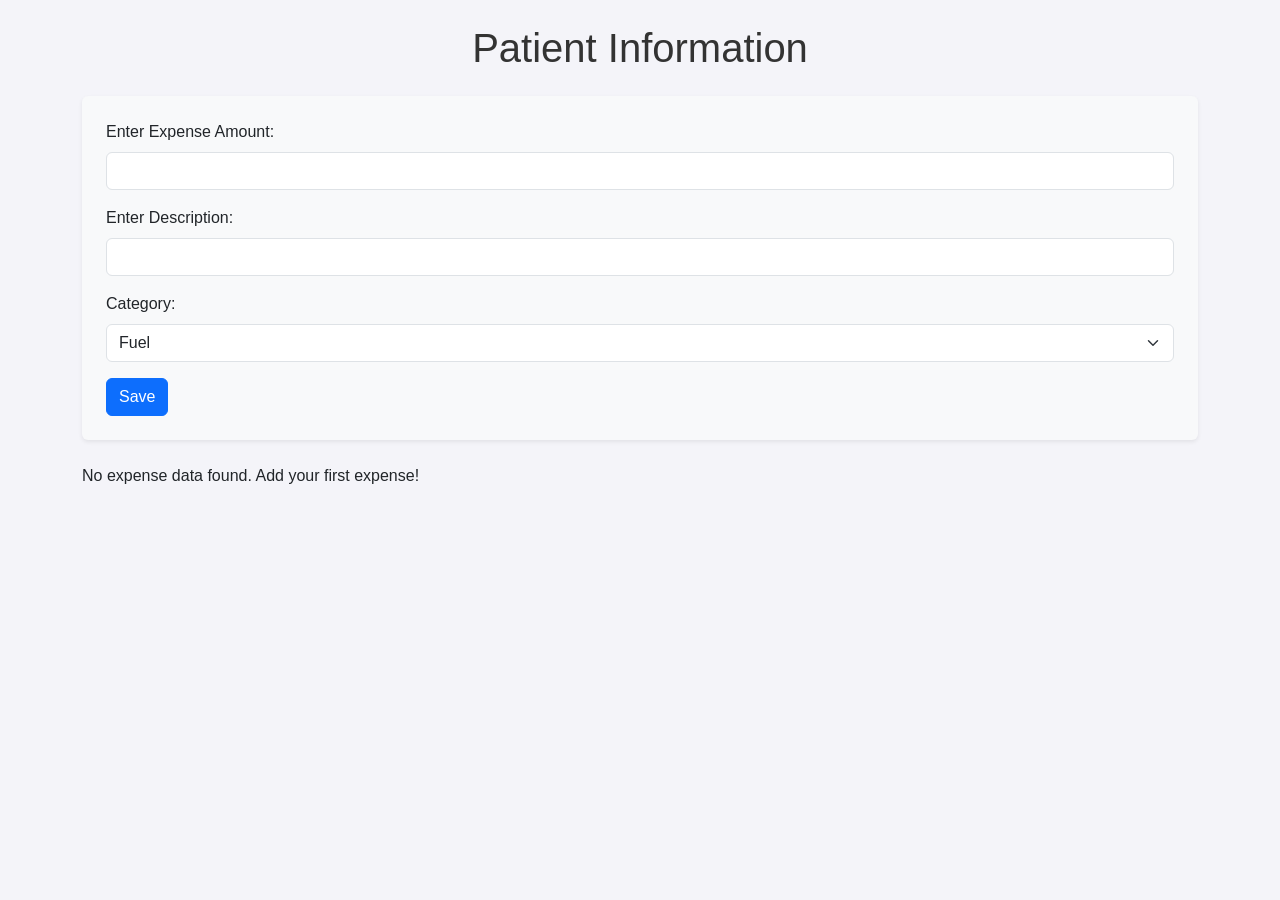
==== index.html @ bbcbdaee "Expense Tracker Created" ====
<!DOCTYPE html>
<html lang="en">
  <head>
    <meta charset="UTF-8" />
    <meta name="viewport" content="width=device-width, initial-scale=1.0" />
    <title>User Info App</title>
    <!-- Bootstrap CSS -->
    <link
      href="https://cdn.jsdelivr.net/npm/bootstrap@5.3.2/dist/css/bootstrap.min.css"
      rel="stylesheet"
    />
    <link rel="stylesheet" href="styles.css" />
  </head>
  <body>
    <h1 class="text-center my-4">Patient Information</h1>

    <div class="container">
      <div class="form-container bg-light p-4 rounded shadow-sm">
        <form id="userForm">
          <div class="mb-3">
            <label for="ChooseExpenseAmount" class="form-label"
              >Enter Expense Amount:</label
            >
            <input
              type="text"
              id="ChooseExpenseAmount"
              class="form-control"
              required
            />
          </div>
          <div class="mb-3">
            <label for="description" class="form-label"
              >Enter Description:</label
            >
            <input type="text" id="description" class="form-control" required />
          </div>
          <div class="mb-3">
            <label for="categeory" class="form-label">Category:</label>
            <select id="categeory" class="form-select" required>
              <option value="Fuel">Fuel</option>
              <option value="Wood">Wood</option>
              <option value="Cloth">Cloth</option>
              <option value="entertainment">Entertainment</option>
            </select>
          </div>
          <button type="submit" class="btn btn-primary">Save</button>
        </form>
      </div>

      <div id="output" class="output mt-4"></div>
    </div>

    <!-- Bootstrap JS -->
    <script src="https://cdn.jsdelivr.net/npm/bootstrap@5.3.2/dist/js/bootstrap.bundle.min.js"></script>
    <script src="script.js"></script>
  </body>
</html>
---- styles.css ----
body {
  font-family: Arial, sans-serif;
  background-color: #f4f4f9;
  margin: 0;
  padding: 0;
}

h1 {
  color: #333;
}

.output {
  margin-top: 30px;
}

/* Custom card styles */
.user-card {
  padding: 20px;
  border-radius: 8px;
  box-shadow: 0 4px 8px rgba(0, 0, 0, 0.1);
  margin-bottom: 20px;
  display: flex;
  justify-content: space-between;
  align-items: center;
}

.user-actions {
  display: flex;
  gap: 10px;
}
.edit-btn {
  background-color: #28a745;
  color: white;
  border: none;
  padding: 8px 12px;
  border-radius: 4px;
  cursor: pointer;
}

.edit-btn:hover {
  background-color: #218838;
}

.delete-btn {
  background-color: #dc3545;
  color: white;
  border: none;
  padding: 8px 12px;
  border-radius: 4px;
  cursor: pointer;
}

.delete-btn:hover {
  background-color: #c82333;
}
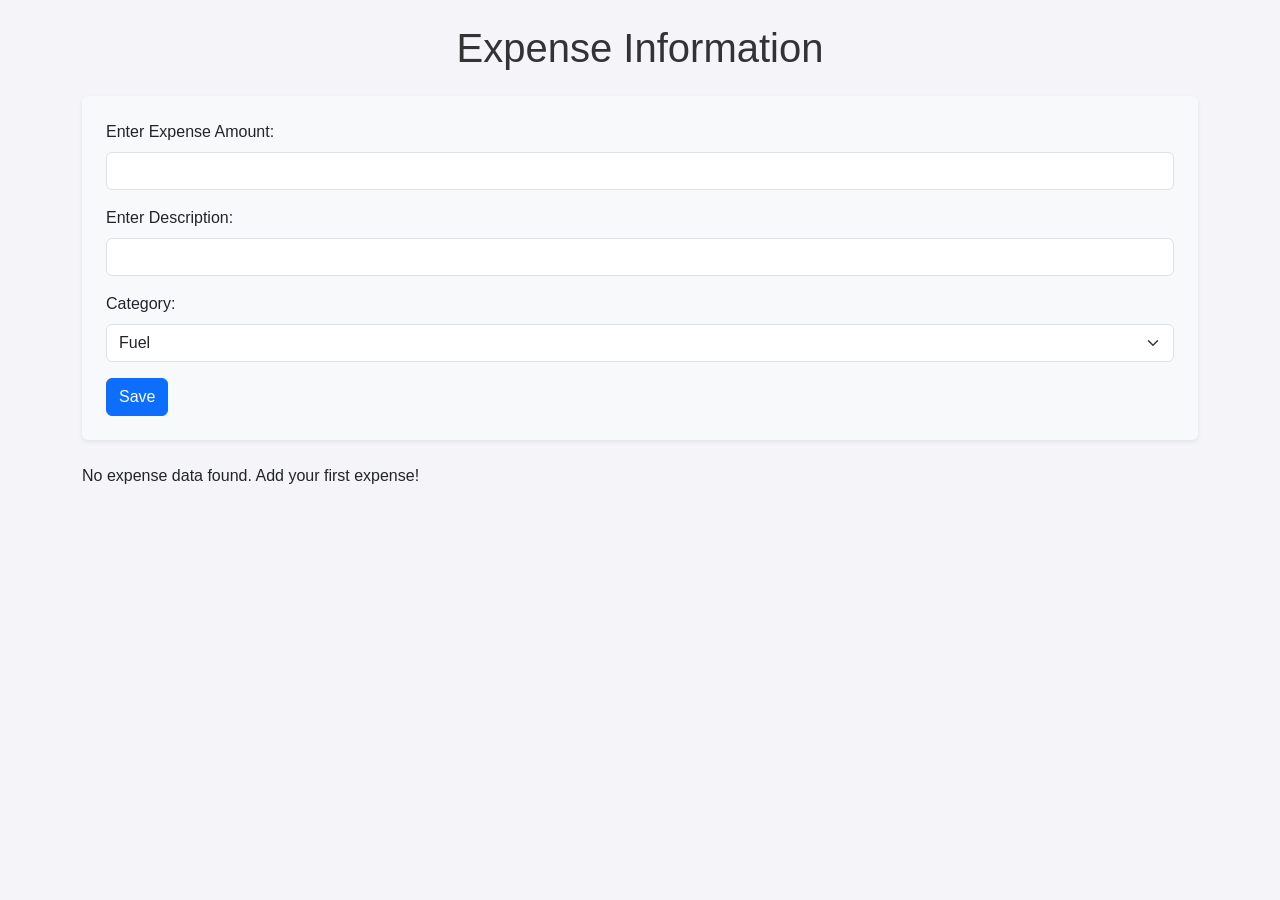
==== commit 8f5f7e27: "Alert messages added" ====
--- a/index.html
+++ b/index.html
@@ -12,7 +12,7 @@
     <link rel="stylesheet" href="styles.css" />
   </head>
   <body>
-    <h1 class="text-center my-4">Patient Information</h1>
+    <h1 class="text-center my-4">Expense Information</h1>
 
     <div class="container">
       <div class="form-container bg-light p-4 rounded shadow-sm">
--- a/styles.css
+++ b/styles.css
@@ -11,6 +11,9 @@
 
 .output {
   margin-top: 30px;
+  display: flex;
+  align-items: center;
+  gap: 1em;
 }
 
 /* Custom card styles */
@@ -22,6 +25,7 @@
   display: flex;
   justify-content: space-between;
   align-items: center;
+  gap: 10px;
 }
 
 .user-actions {
